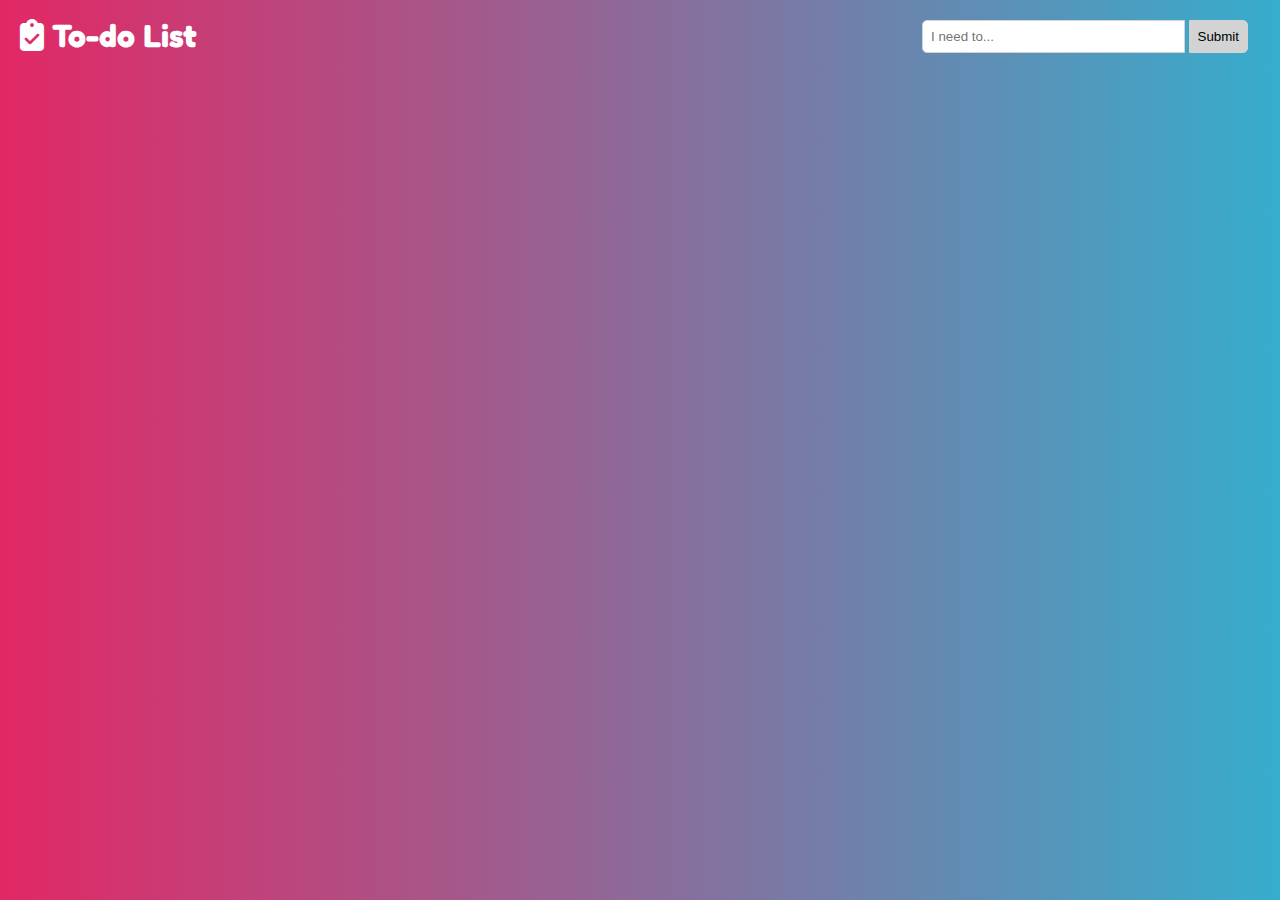
==== index.html @ 3f9e8995 "first commit" ====
<!DOCTYPE html>
<html lang="en">
<head>
  <meta charset="UTF-8">
  <meta name="viewport" content="width=device-width, initial-scale=1.0">
  <link rel="stylesheet" href="https://cdnjs.cloudflare.com/ajax/libs/font-awesome/6.4.0/css/all.min.css">
  <link rel="shortcut icon" type="image/png" href="todo-list.png" />
  <link rel="stylesheet" href="style.css">
  <title>To-do List</title>
</head>
<body>

  <main>
    <header>
      <div class="container">
        <div id="header">
          <h2><i class="fas fa-clipboard-check"></i> To-do List</h2>
          <div class="user_input">
            <input type="text" id="input" placeholder="I need to...">
            <button id="add_item">Submit</button>
          </div>
        </div>
      </div>
    </header>
    
    <section>
      <div class="container">
        <div id="to_do_list"></div>
      </div>
    </section>
  </main>  

  <script src="script.js"></script>
</body>

</html>
---- style.css ----
@import url('https://fonts.googleapis.com/css2?family=Fredoka+One&display=swap');

*{
  padding: 0;
  margin: 0;
  box-sizing: border-box;
}

body{
  font-family: 'Fredoka One', cursive;
  background-image: linear-gradient(to right, #E22865, #37ADCD);
  color: #fff;
}

.container{
  width: 1280px;
  margin: auto;
}

#header{
  display: flex;
  justify-content: space-between;
  align-items: center;
  flex-wrap: wrap;
  min-height: 70px;
  padding: 0 20px;
}

#header h2{font-size: 2rem;}

.user_input{
  margin-top: 2px;
  width: 350px;
  text-align: center;
}

.user_input input{
  width: 75%;
  outline: none;
  padding: 8px;
  border: 1px solid lightgray;
  border-top-left-radius: 5px;
  border-bottom-left-radius: 5px;
  -webkit-transition: all 0.30s ease-in-out;
  -moz-transition: all 0.30s ease-in-out;
  -ms-transition: all 0.30s ease-in-out;
  -o-transition: all 0.30s ease-in-out;
  transition: all 0.30s ease-in-out;
}

.user_input input:focus{
  box-shadow: 0 0 5px #E22865;
  border: 1px solid #E22865;
}

.user_input button{
  cursor: pointer;
  padding: 8px;
  width: fit-content;
  color: black;
  transition: 1s;
  outline: none;
  background-color: lightgray;
  border: 1px solid lightgray;
  border-top-right-radius: 5px;
  border-bottom-right-radius: 5px;
}

.user-input button:hover{
  background-color: transparent;
  color: white;
}

#to_do_list{
  width: 500px;
  margin: auto;
}

.item{
  display: flex;
  justify-content: space-between;
  width: 100%;
  height: auto;
  border-radius: 2px;
  padding: 1rem;
  color: #454545;
  margin-top:10px;
  font-size: 1rem;
  background-color: white;
  border: 1px solid lightgray;
  text-transform: uppercase;
  -webkit-transition: all 0.30s ease-in-out;
  -moz-transition: all 0.30s ease-in-out;
  -ms-transition: all 0.30s ease-in-out;
  -o-transition: all 0.30s ease-in-out;
  transition: all 0.30s ease-in-out;
}

.item:hover{
  box-shadow: 0 0 20px #E22865;
  border: 1px solid #E22865;
}

.item i{
  cursor: pointer;
  margin: 0 5px;
}

@media(max-width:1280px){
  .container{width: 100%;}
}

@media(max-width:768px){
  .container{width: 95%;}
  
  #header{
    padding: 20px;
    gap: 10px;
    align-items: center;
    flex-direction: column;
  }

  #header h2{margin: 10px 0;}

  .user_input{width: 100%;}

  #to_do_list{width: 100%;}
}

@media(max-width:480px){
  .user_input input{width: 74%;}
}

@media(max-width:320px){
  .user_input input{width: 60%;}
}
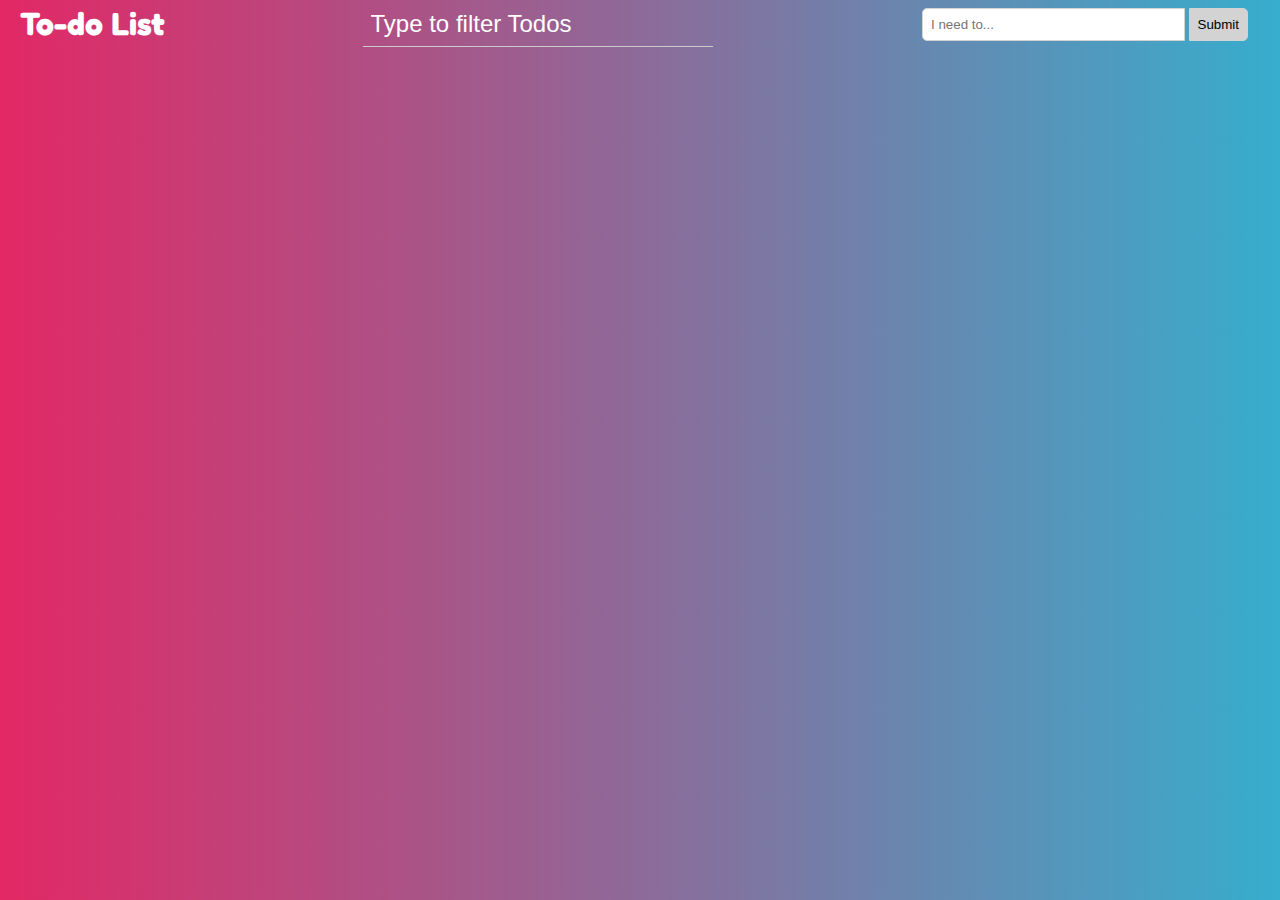
==== commit 381eff2d: "Added a Filter Functionality to the Todo App" ====
--- a/index.html
+++ b/index.html
@@ -1,36 +1,52 @@
 <!DOCTYPE html>
 <html lang="en">
-<head>
-  <meta charset="UTF-8">
-  <meta name="viewport" content="width=device-width, initial-scale=1.0">
-  <link rel="stylesheet" href="https://cdnjs.cloudflare.com/ajax/libs/font-awesome/6.4.0/css/all.min.css">
-  <link rel="shortcut icon" type="image/png" href="todo-list.png" />
-  <link rel="stylesheet" href="style.css">
-  <title>To-do List</title>
-</head>
-<body>
-
-  <main>
-    <header>
-      <div class="container">
-        <div id="header">
-          <h2><i class="fas fa-clipboard-check"></i> To-do List</h2>
-          <div class="user_input">
-            <input type="text" id="input" placeholder="I need to...">
-            <button id="add_item">Submit</button>
+  <head>
+    <meta charset="UTF-8" />
+    <meta name="viewport" content="width=device-width, initial-scale=1.0" />
+    <link
+      rel="stylesheet"
+      href="https://cdnjs.cloudflare.com/ajax/libs/font-awesome/6.5.1/css/all.min.css"
+      integrity="sha512-DTOQO9RWCH3ppGqcWaEA1BIZOC6xxalwEsw9c2QQeAIftl+Vegovlnee1c9QX4TctnWMn13TZye+giMm8e2LwA=="
+      crossorigin="anonymous"
+      referrerpolicy="no-referrer"
+    />
+    <link rel="shortcut icon" type="image/png" href="todo-list.png" />
+    <link rel="stylesheet" href="style.css" />
+    <title>To-do List</title>
+  </head>
+  <body>
+    <main>
+      <header>
+        <div class="container">
+          <div id="header">
+            <h2><i class="fa-solid fa-clipboard-check"></i> To-do List</h2>
+            <div class="user_input">
+              <input
+                type="text"
+                class="form-input-filter"
+                id="filter"
+                placeholder="Type to filter Todos"
+              />
+            </div>
+            <div class="user_input">
+              <input
+                type="text"
+                id="addItem-input"
+                placeholder="I need to..."
+              />
+              <button id="add_item">Submit</button>
+            </div>
           </div>
         </div>
-      </div>
-    </header>
-    
-    <section>
-      <div class="container">
-        <div id="to_do_list"></div>
-      </div>
-    </section>
-  </main>  
+      </header>
 
-  <script src="script.js"></script>
-</body>
+      <section>
+        <div class="container">
+          <div id="to_do_list"></div>
+        </div>
+      </section>
+    </main>
 
+    <script src="script.js"></script>
+  </body>
 </html>
--- a/style.css
+++ b/style.css
@@ -1,64 +1,92 @@
-@import url('https://fonts.googleapis.com/css2?family=Fredoka+One&display=swap');
+@import url("https://fonts.googleapis.com/css2?family=Fredoka+One&display=swap");
 
-*{
+* {
   padding: 0;
   margin: 0;
   box-sizing: border-box;
 }
 
-body{
-  font-family: 'Fredoka One', cursive;
-  background-image: linear-gradient(to right, #E22865, #37ADCD);
+body {
+  font-family: "Fredoka One", cursive;
+  background-image: linear-gradient(to right, #e22865, #37adcd);
   color: #fff;
 }
 
-.container{
+.container {
   width: 1280px;
   margin: auto;
 }
 
-#header{
+#header {
   display: flex;
   justify-content: space-between;
   align-items: center;
   flex-wrap: wrap;
-  min-height: 70px;
+  min-height: 20px;
   padding: 0 20px;
 }
 
-#header h2{font-size: 2rem;}
+#header h2 {
+  font-size: 2rem;
+}
 
-.user_input{
+.user_input {
   margin-top: 2px;
   width: 350px;
   text-align: center;
 }
 
-.user_input input{
+.form-input-filter {
+  width: 100%;
+  color: white;
+  padding: 8px;
+  border: none;
+  border-bottom: 1px solid #ccc;
+  background: transparent;
+  font-size: 24px;
+  outline: none;
+  transition: all 0.3s ease-in-out;
+}
+
+.form-input-filter::placeholder {
+  color: white;
+}
+
+/* For Internet Explorer */
+.form-input-filter:-ms-input-placeholder {
+  color: white;
+}
+
+/* For Firefox */
+.form-input-filter::-moz-placeholder {
+  color: white;
+}
+
+.form-input-filter:focus {
+  box-shadow: 0 10px 10px -10px black;
+}
+
+#addItem-input {
   width: 75%;
   outline: none;
   padding: 8px;
   border: 1px solid lightgray;
   border-top-left-radius: 5px;
   border-bottom-left-radius: 5px;
-  -webkit-transition: all 0.30s ease-in-out;
-  -moz-transition: all 0.30s ease-in-out;
-  -ms-transition: all 0.30s ease-in-out;
-  -o-transition: all 0.30s ease-in-out;
-  transition: all 0.30s ease-in-out;
+  transition: all 0.3s ease-in-out;
 }
 
-.user_input input:focus{
-  box-shadow: 0 0 5px #E22865;
-  border: 1px solid #E22865;
+#addItem-input:focus {
+  box-shadow: 0 0 5px #e22865;
+  border: 1px solid #e22865;
 }
 
-.user_input button{
+.user_input button {
   cursor: pointer;
   padding: 8px;
   width: fit-content;
   color: black;
-  transition: 1s;
+  transition: 0.5s;
   outline: none;
   background-color: lightgray;
   border: 1px solid lightgray;
@@ -66,17 +94,17 @@
   border-bottom-right-radius: 5px;
 }
 
-.user-input button:hover{
+.user_input button:hover {
   background-color: transparent;
   color: white;
 }
 
-#to_do_list{
+#to_do_list {
   width: 500px;
   margin: auto;
 }
 
-.item{
+.item {
   display: flex;
   justify-content: space-between;
   width: 100%;
@@ -84,53 +112,83 @@
   border-radius: 2px;
   padding: 1rem;
   color: #454545;
-  margin-top:10px;
+  margin-top: 10px;
   font-size: 1rem;
   background-color: white;
   border: 1px solid lightgray;
   text-transform: uppercase;
-  -webkit-transition: all 0.30s ease-in-out;
-  -moz-transition: all 0.30s ease-in-out;
-  -ms-transition: all 0.30s ease-in-out;
-  -o-transition: all 0.30s ease-in-out;
-  transition: all 0.30s ease-in-out;
+  transition: all 0.3s ease-in-out;
 }
 
-.item:hover{
-  box-shadow: 0 0 20px #E22865;
-  border: 1px solid #E22865;
+.item:hover {
+  box-shadow: 0 0 20px #e22865;
+  border: 1px solid #e22865;
 }
 
-.item i{
+.item i {
   cursor: pointer;
   margin: 0 5px;
 }
 
-@media(max-width:1280px){
-  .container{width: 100%;}
+.lightgray{
+  color:lightgray
 }
 
-@media(max-width:768px){
-  .container{width: 95%;}
-  
-  #header{
+i.fa-square-check:not(.lightgray) {
+  color: limegreen;
+}
+
+@media (max-width: 1280px) {
+  .container {
+    width: 100%;
+  }
+}
+
+@media (max-width: 950px) {
+  .container {
+    width: 95%;
+  }
+
+  #header {
     padding: 20px;
     gap: 10px;
     align-items: center;
     flex-direction: column;
   }
 
-  #header h2{margin: 10px 0;}
+  #header h2 {
+    margin: 10px 0;
+  }
 
-  .user_input{width: 100%;}
+  .user_input {
+    width: 100%;
+    margin-bottom: 20px;
+  }
 
-  #to_do_list{width: 100%;}
+  /* #addItem-input {
+    width: 91%;
+    
+  } */
+
+  #to_do_list {
+    width: 100%;
+  }
 }
 
-@media(max-width:480px){
-  .user_input input{width: 74%;}
+@media (max-width: 480px) {
+  .user_input input {
+    width: 74%;
+  }
 }
 
-@media(max-width:320px){
-  .user_input input{width: 60%;}
+@media (max-width: 360px) {
+  .form-input-filter {
+    font-size: 16px;
+  }
 }
+
+@media (max-width: 320px) {
+  .user_input input {
+    width: 60%;
+  }
+}
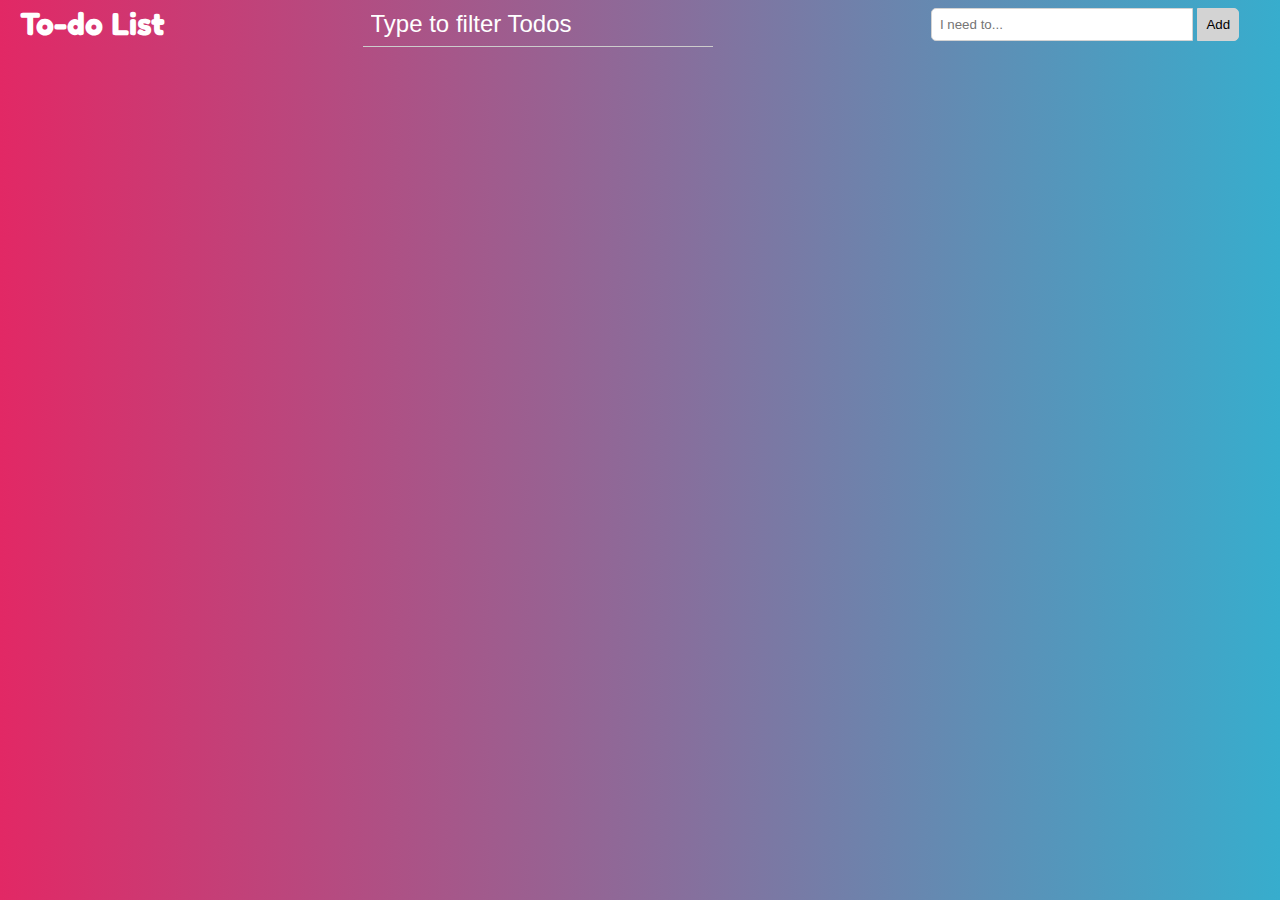
==== commit 147150fa: "Added a readme and modify the index file" ====
--- a/index.html
+++ b/index.html
@@ -34,7 +34,7 @@
                 id="addItem-input"
                 placeholder="I need to..."
               />
-              <button id="add_item">Submit</button>
+              <button id="add_item">Add</button>
             </div>
           </div>
         </div>
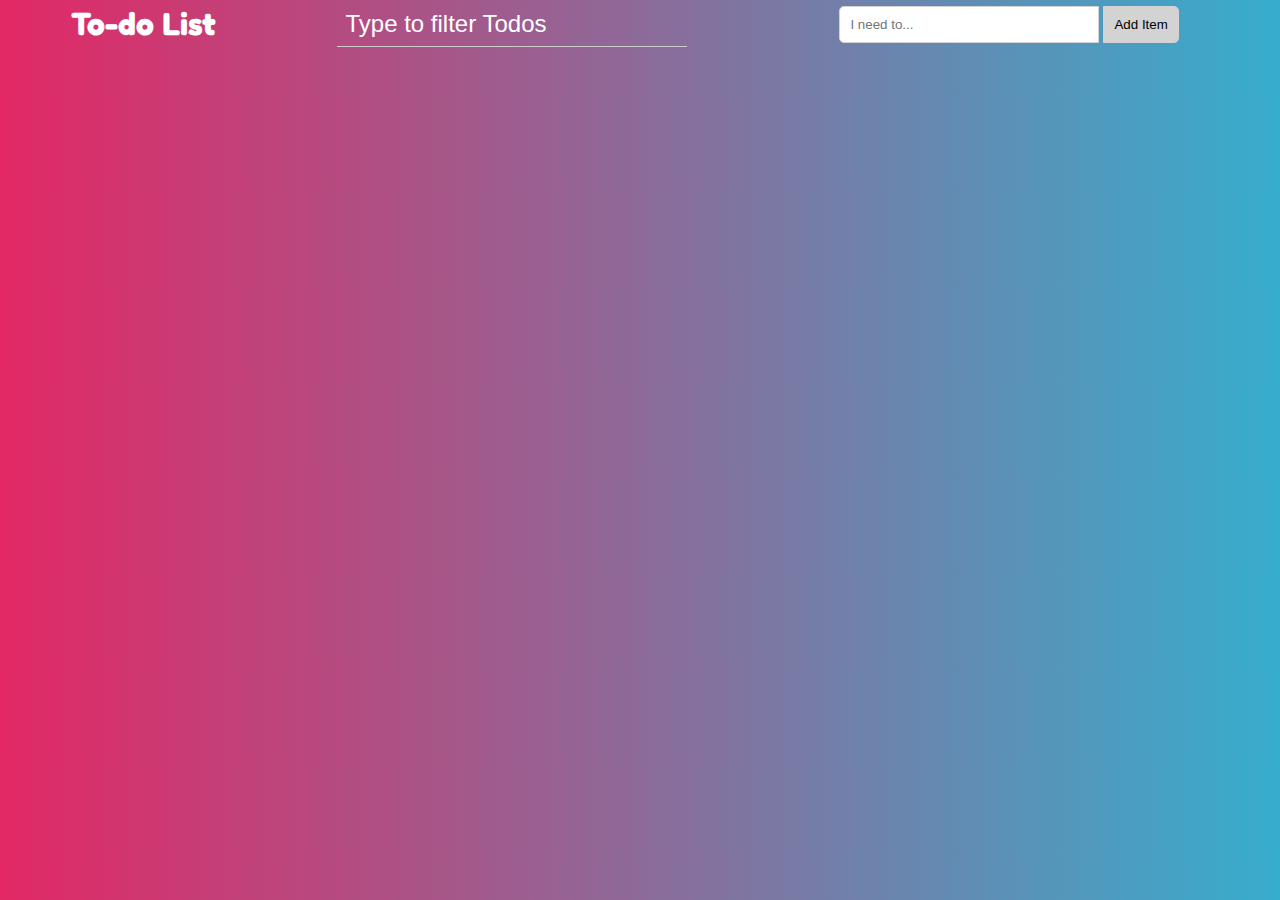
==== commit 2ee941d8: "Added LocalStorage Integration" ====
--- a/index.html
+++ b/index.html
@@ -3,13 +3,7 @@
   <head>
     <meta charset="UTF-8" />
     <meta name="viewport" content="width=device-width, initial-scale=1.0" />
-    <link
-      rel="stylesheet"
-      href="https://cdnjs.cloudflare.com/ajax/libs/font-awesome/6.5.1/css/all.min.css"
-      integrity="sha512-DTOQO9RWCH3ppGqcWaEA1BIZOC6xxalwEsw9c2QQeAIftl+Vegovlnee1c9QX4TctnWMn13TZye+giMm8e2LwA=="
-      crossorigin="anonymous"
-      referrerpolicy="no-referrer"
-    />
+    <link rel="stylesheet" href="https://cdnjs.cloudflare.com/ajax/libs/font-awesome/6.5.2/css/all.min.css" integrity="sha512-SnH5WK+bZxgPHs44uWIX+LLJAJ9/2PkPKZ5QiAj6Ta86w+fsb2TkcmfRyVX3pBnMFcV7oQPJkl9QevSCWr3W6A==" crossorigin="anonymous" referrerpolicy="no-referrer" />
     <link rel="shortcut icon" type="image/png" href="todo-list.png" />
     <link rel="stylesheet" href="style.css" />
     <title>To-do List</title>
@@ -28,13 +22,15 @@
                 placeholder="Type to filter Todos"
               />
             </div>
-            <div class="user_input">
+            <div class="user_input" id="searchAdd">
               <input
                 type="text"
                 id="addItem-input"
                 placeholder="I need to..."
               />
-              <button id="add_item">Add</button>
+              <button id="add_item" class="add">
+                <i class="fa-solid fa-plus"></i> Add
+              </button>
             </div>
           </div>
         </div>
@@ -43,6 +39,9 @@
       <section>
         <div class="container">
           <div id="to_do_list"></div>
+          <div class="btn-container">
+            <button id="clear" class="btn-clear">Clear All Todos</button>
+          </div>
         </div>
       </section>
     </main>
--- a/style.css
+++ b/style.css
@@ -9,7 +9,12 @@
 body {
   font-family: "Fredoka One", cursive;
   background-image: linear-gradient(to right, #e22865, #37adcd);
+  /* background-color: black; */
   color: #fff;
+}
+
+header {
+  margin-bottom: 3em;
 }
 
 .container {
@@ -19,11 +24,11 @@
 
 #header {
   display: flex;
-  justify-content: space-between;
+  justify-content: space-around;
   align-items: center;
   flex-wrap: wrap;
   min-height: 20px;
-  padding: 0 20px;
+  padding: 0 10px;
 }
 
 #header h2 {
@@ -34,6 +39,10 @@
   margin-top: 2px;
   width: 350px;
   text-align: center;
+}
+
+#searchAdd {
+  width: 400px;
 }
 
 .form-input-filter {
@@ -67,9 +76,9 @@
 }
 
 #addItem-input {
-  width: 75%;
+  width: 65%;
   outline: none;
-  padding: 8px;
+  padding: 10px;
   border: 1px solid lightgray;
   border-top-left-radius: 5px;
   border-bottom-left-radius: 5px;
@@ -81,9 +90,9 @@
   border: 1px solid #e22865;
 }
 
-.user_input button {
-  cursor: pointer;
-  padding: 8px;
+.user_input button.add {
+  cursor: pointer;
+  padding: 10px;
   width: fit-content;
   color: black;
   transition: 0.5s;
@@ -94,6 +103,19 @@
   border-bottom-right-radius: 5px;
 }
 
+button.update {
+  background-color: #228b22;
+  border: none;
+  border: 1px solid #ccc;
+  color: white;
+  cursor: pointer;
+  padding: 10px;
+  width: fit-content;
+  transition: 0.5s;
+  border-top-right-radius: 5px;
+  border-bottom-right-radius: 5px;
+}
+
 .user_input button:hover {
   background-color: transparent;
   color: white;
@@ -107,6 +129,7 @@
 .item {
   display: flex;
   justify-content: space-between;
+  /* align-items: center; */
   width: 100%;
   height: auto;
   border-radius: 2px;
@@ -116,8 +139,13 @@
   font-size: 1rem;
   background-color: white;
   border: 1px solid lightgray;
-  text-transform: uppercase;
+  /* text-transform: uppercase; */
+  cursor: pointer;
   transition: all 0.3s ease-in-out;
+}
+
+.edit-mode {
+  color: #ccc;
 }
 
 .item:hover {
@@ -130,17 +158,48 @@
   margin: 0 5px;
 }
 
-.lightgray{
-  color:lightgray
+.lightgray {
+  color: lightgray;
 }
 
 i.fa-square-check:not(.lightgray) {
   color: limegreen;
+}
+
+.btn-container {
+  display: flex;
+  justify-content: center;
+  align-items: center;
+}
+
+.btn-clear {
+  margin-top: 30px;
+  width: 40%;
+  font-size: 20px;
+  background-color: transparent;
+  color: #fff;
+  border: 1px solid #f4f4f4;
+  border-radius: 5px;
+  padding: 10px 20px;
+  cursor: pointer;
+  box-shadow: 3px 3px 10px 2px;
+  transition: 0.7s ease-in-out all;
+}
+
+.btn-clear:hover {
+  background-color: green;
+  border-color: #fff;
 }
 
 @media (max-width: 1280px) {
   .container {
     width: 100%;
+  }
+}
+
+@media (max-width: 768px) {
+  header {
+    margin-bottom: 1em;
   }
 }
 
